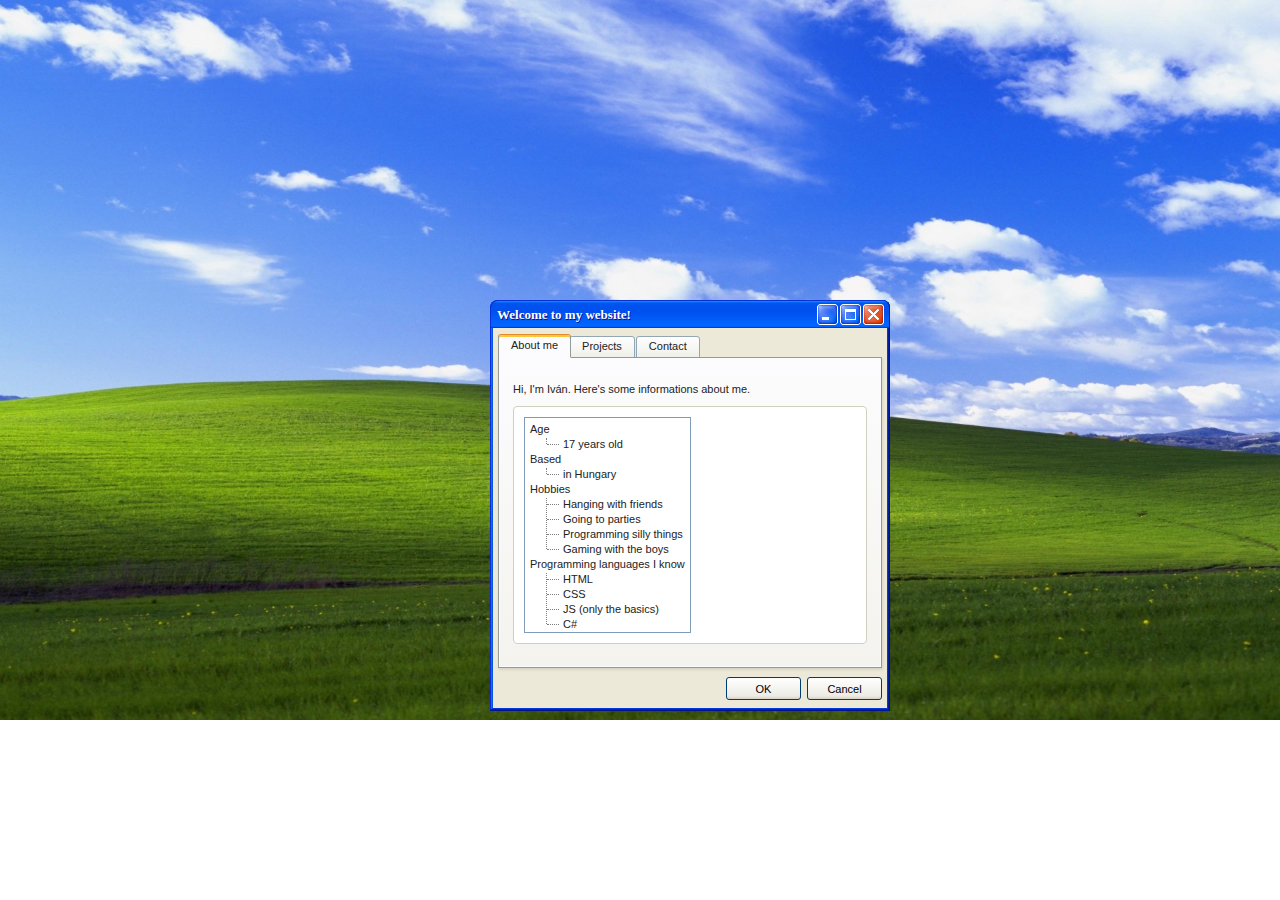
==== index.html @ 5a143de5 "Add files via upload" ====
<!DOCTYPE html>
<html lang="hu">
    <head>
        <title>Welcome to my website! | fraterivan.tk</title>
        <meta charset="utf-8">
        <meta name="viewport" content="width=device-width, initial-scale=1">
        <link rel="icon" href="data:image/svg+xml,<svg xmlns=%22http://www.w3.org/2000/svg%22 viewBox=%220 0 100 100%22><text y=%22.9em%22 font-size=%2290%22>🌐</text></svg>">
        <link rel="stylesheet" href="/CSS/styles.css">
        <link rel="stylesheet" href="/CSS/XP.css">
    </head>

    <body>
        <div id="center">
          <div class="window" style="width: 400px">
            <div class="title-bar">
              <div class="title-bar-text">Welcome to my website!</div>
              <div class="title-bar-controls">
                <button aria-label="Minimize" onclick="notWorking()"></button>
                <button aria-label="Maximize" onclick="notWorking()"></button>
                <button aria-label="Close" onclick="notWorking()"></button>
              </div>
            </div>
            <div class="window-body">
              <menu role="tablist">
                <button aria-selected="true"  aria-controls="about">About me</button>
                <button aria-controls="projects">Projects</button>
                <button aria-controls="contact">Contact</button>
              </menu>
              <article role="tabpanel" id="about">
                  <p>Hi, I'm Iván. Here's some informations about me.</p>
                  <fieldset>
                    <div class="field-row">
                        <ul class="tree-view">
                            <li>
                                Age
                                <ul>
                                    <li>17 years old</li>
                                </ul>
                            </li>
                            <li>
                              Based
                              <ul>
                                  <li>in Hungary</li>
                              </ul>
                          </li>
                            <li>
                                Hobbies
                                <ul>
                                    <li>Hanging with friends</li>
                                    <li>Going to parties</li>
                                    <li>Programming silly things</li>
                                    <li>Gaming with the boys</li>
                                </ul>
                            </li>
                            <li>
                                Programming languages I know
                                <ul>
                                    <li>HTML</li>
                                    <li>CSS</li>
                                    <li>JS (only the basics)</li>
                                    <li>C#</li>
                                </ul>
                            </li>
                            
                    </div>
                  </fieldset>
                </article>
          
              <article role="tabpanel" hidden id="projects">
                <p>Error 404: Projects not found!</p>
                <p>As of right now, I don't have any projects so contact me if you are interested in working with me! You can find my socials at the 'Contact' tab.</p>
              </article>
          
              <article role="tabpanel" hidden id="contact">
                <p>My contacts.</p>
                <fieldset>
                  <div class="field-row">
                      <ul class="tree-view">
                          <li>
                              E-mail
                              <ul>
                                  <li>fraterivan03@gmail.com</li>
                              </ul>
                          </li>
                          <li>
                              Twitter
                              <ul>
                                  <li>@fraterivan</li>
                              </ul>
                          </li>
                          <li>
                            GitHub
                            <ul>
                                <li>@fraterivan</li>
                            </ul>
                        </li>
                          <li>
                            Discord
                            <ul>
                                <li>Iván#4880</li>
                            </ul>
                        </li>
                          
                  </div>
                </fieldset>
              </article>
              
              <section class="field-row" style="justify-content: flex-end">
                <button onclick="notWorking()">OK</button>
                <button onclick="notWorking()">Cancel</button>
              </section>
            </div>
          </div>
        </div>

        <script src="JS/script.js"></script>
    </body>
</html>
---- CSS/styles.css ----
body {
    background-image: url("/assets/background.jpg"); 
    background-repeat: no-repeat;
    background-size: cover;
  }

#center {
    width: 300px;
    height: 300px;
    position: absolute;
    left: 50%;
    top: 50%;
    transform: translate(-50%, -50%);
    
}
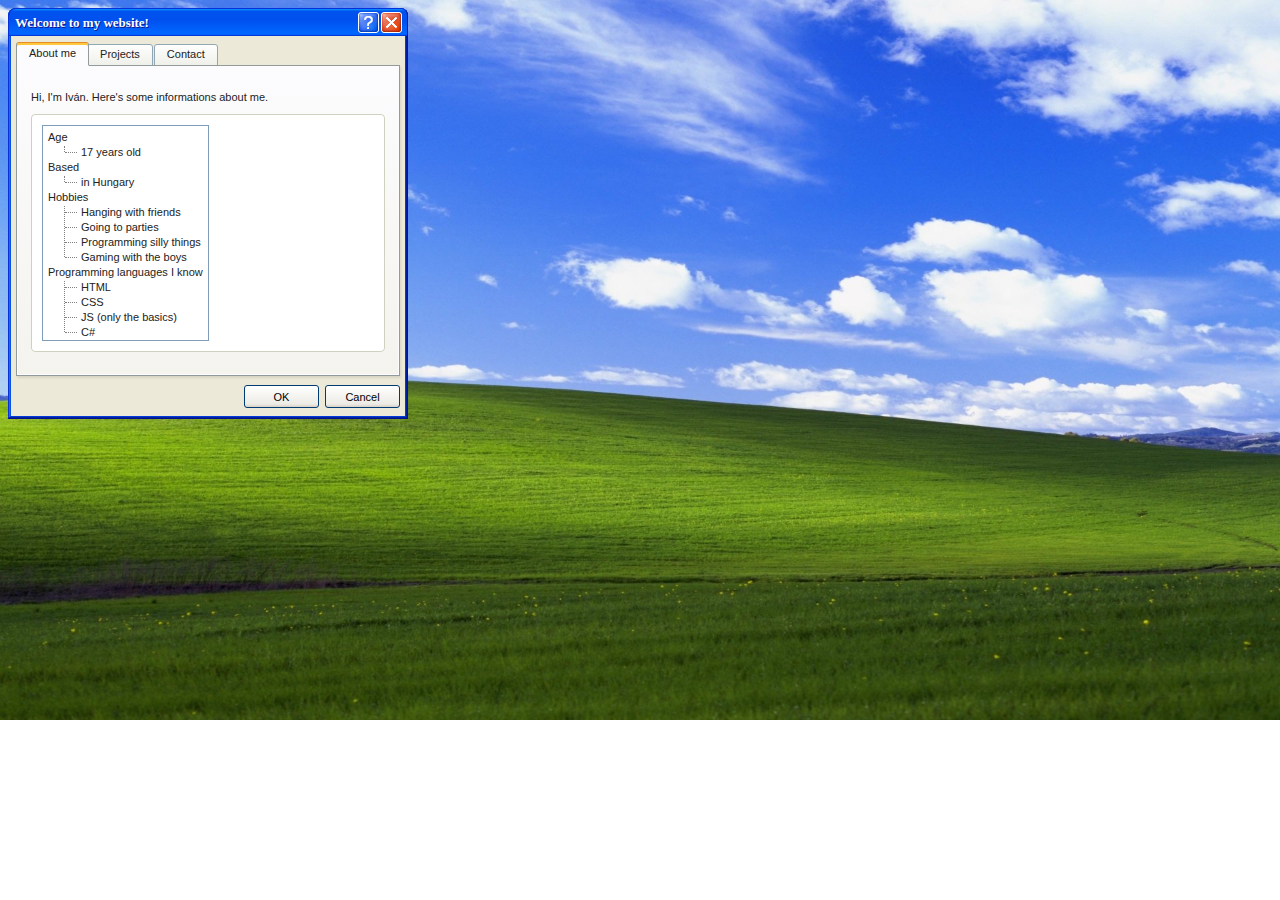
==== commit 536a4fc8: "Add files via upload" ====
--- a/index.html
+++ b/index.html
@@ -10,13 +10,12 @@
     </head>
 
     <body>
-        <div id="center">
+        <div id="dragDiv">
           <div class="window" style="width: 400px">
             <div class="title-bar">
               <div class="title-bar-text">Welcome to my website!</div>
               <div class="title-bar-controls">
-                <button aria-label="Minimize" onclick="notWorking()"></button>
-                <button aria-label="Maximize" onclick="notWorking()"></button>
+                <button aria-label="Help" onclick="help()"></button>
                 <button aria-label="Close" onclick="notWorking()"></button>
               </div>
             </div>
@@ -34,7 +33,7 @@
                             <li>
                                 Age
                                 <ul>
-                                    <li>17 years old</li>
+                                    <li><span id="calculatedAge">17</span> years old</li>
                                 </ul>
                             </li>
                             <li>
@@ -112,7 +111,8 @@
             </div>
           </div>
         </div>
+    </body>
 
-        <script src="JS/script.js"></script>
-    </body>
+    <script src="JS/script.js"></script>
+
 </html>--- a/CSS/styles.css
+++ b/CSS/styles.css
@@ -1,15 +1,13 @@
 body {
-    background-image: url("/assets/background.jpg"); 
-    background-repeat: no-repeat;
-    background-size: cover;
-  }
+  background-image: url("/assets/background.jpg"); 
+  background-repeat: no-repeat;
+  background-size: cover;
+}
 
-#center {
-    width: 300px;
-    height: 300px;
-    position: absolute;
-    left: 50%;
-    top: 50%;
-    transform: translate(-50%, -50%);
-    
+#dragDiv {
+  position: absolute;
+}
+
+.title-bar {
+  cursor: move;
 }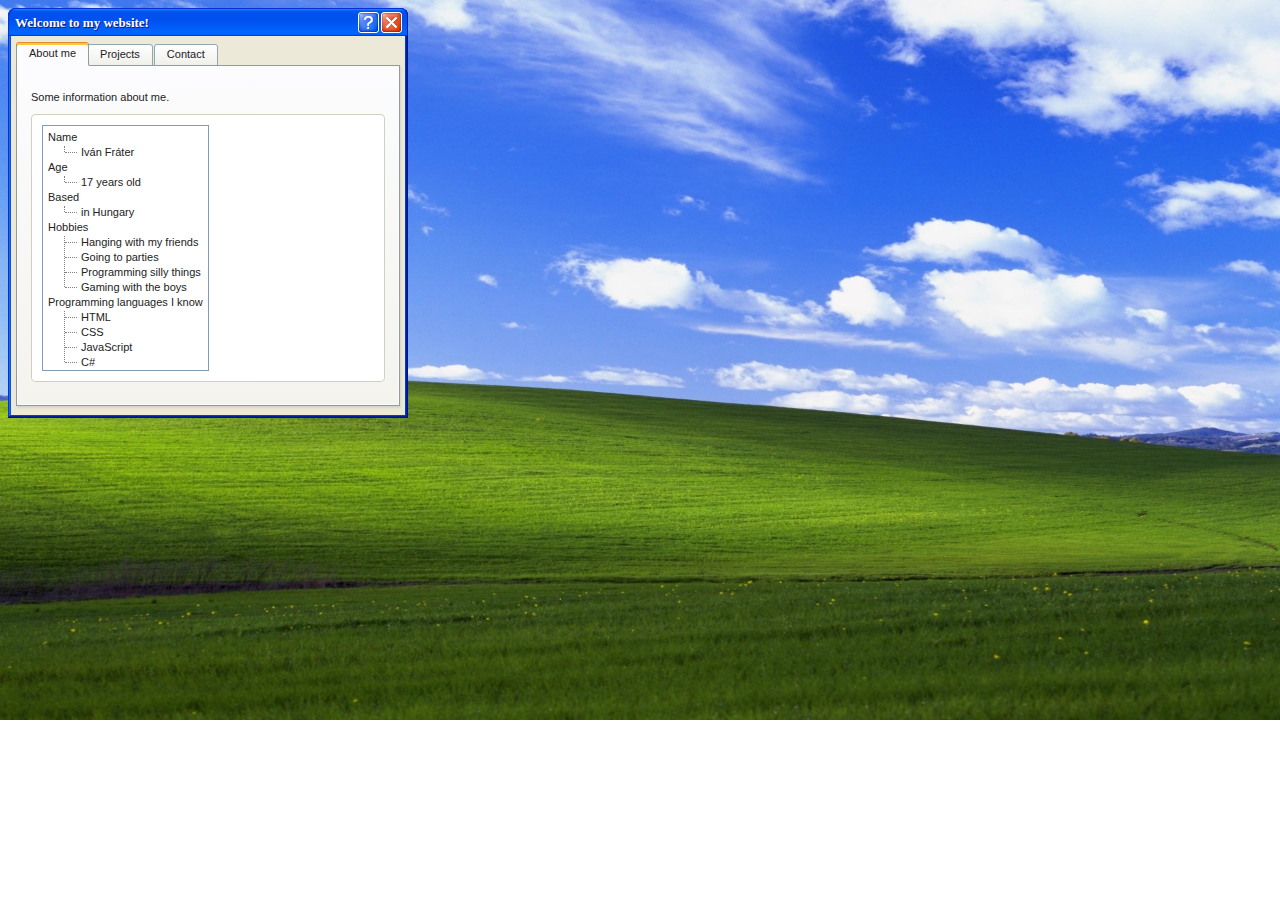
==== commit b585e097: "Add files via upload" ====
--- a/index.html
+++ b/index.html
@@ -15,8 +15,8 @@
             <div class="title-bar">
               <div class="title-bar-text">Welcome to my website!</div>
               <div class="title-bar-controls">
-                <button aria-label="Help" onclick="help()"></button>
-                <button aria-label="Close" onclick="notWorking()"></button>
+                <button aria-label="Help" onclick="help()" id="helpButton"></button>
+                <button aria-label="Close" onclick="xButtonIndex()"></button>
               </div>
             </div>
             <div class="window-body">
@@ -26,14 +26,20 @@
                 <button aria-controls="contact">Contact</button>
               </menu>
               <article role="tabpanel" id="about">
-                  <p>Hi, I'm Iván. Here's some informations about me.</p>
+                  <p>Some information about me.</p>
                   <fieldset>
                     <div class="field-row">
                         <ul class="tree-view">
                             <li>
+                                Name
+                                  <ul>
+                                <li>Iván Fráter</li>
+                              </ul>
+                            </li>
+                            <li>
                                 Age
                                 <ul>
-                                    <li><span id="calculatedAge">17</span> years old</li>
+                                    <li>17 years old</li>
                                 </ul>
                             </li>
                             <li>
@@ -45,7 +51,7 @@
                             <li>
                                 Hobbies
                                 <ul>
-                                    <li>Hanging with friends</li>
+                                    <li>Hanging with my friends</li>
                                     <li>Going to parties</li>
                                     <li>Programming silly things</li>
                                     <li>Gaming with the boys</li>
@@ -54,10 +60,10 @@
                             <li>
                                 Programming languages I know
                                 <ul>
-                                    <li>HTML</li>
-                                    <li>CSS</li>
-                                    <li>JS (only the basics)</li>
-                                    <li>C#</li>
+                                  <li>HTML</li>
+                                  <li>CSS</li>
+                                  <li>JavaScript</li>
+                                  <li>C#</li>
                                 </ul>
                             </li>
                             
@@ -99,15 +105,9 @@
                                 <li>Iván#4880</li>
                             </ul>
                         </li>
-                          
                   </div>
                 </fieldset>
               </article>
-              
-              <section class="field-row" style="justify-content: flex-end">
-                <button onclick="notWorking()">OK</button>
-                <button onclick="notWorking()">Cancel</button>
-              </section>
             </div>
           </div>
         </div>
--- a/CSS/styles.css
+++ b/CSS/styles.css
@@ -2,6 +2,14 @@
   background-image: url("/assets/background.jpg"); 
   background-repeat: no-repeat;
   background-size: cover;
+}
+
+#helpButton {
+  cursor: url('/assets/help_m.png'), auto;
+}
+
+html, body, button {
+  cursor: url('/assets/arrow_m.png'), auto;
 }
 
 #dragDiv {
@@ -9,5 +17,5 @@
 }
 
 .title-bar {
-  cursor: move;
+  cursor: url('/assets/move_m.png'), auto;
 }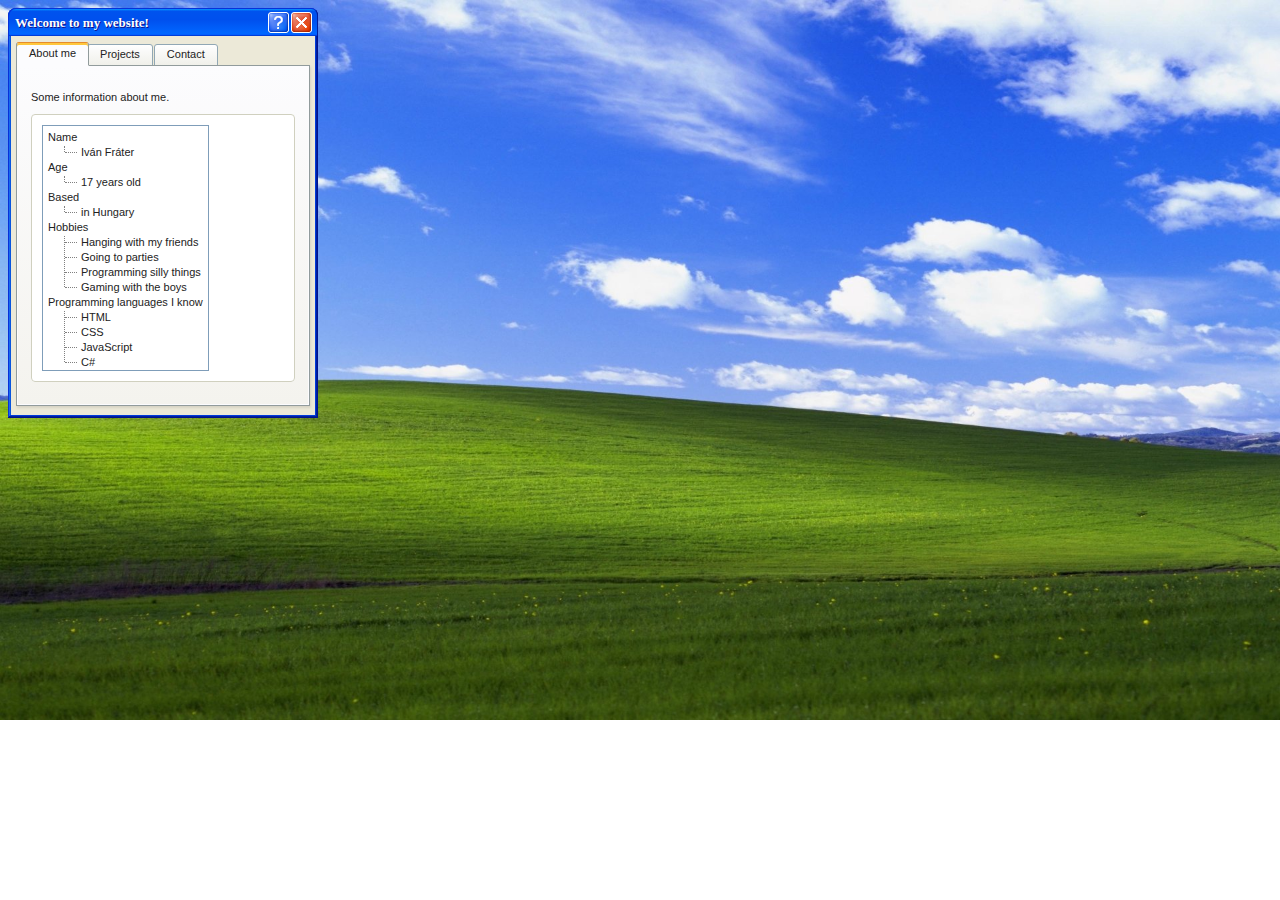
==== commit 7466f50b: "Add files via upload" ====
--- a/index.html
+++ b/index.html
@@ -11,12 +11,12 @@
 
     <body>
         <div id="dragDiv">
-          <div class="window" style="width: 400px">
+          <div class="window" style="width: 310px;">
             <div class="title-bar">
               <div class="title-bar-text">Welcome to my website!</div>
               <div class="title-bar-controls">
                 <button aria-label="Help" onclick="help()" id="helpButton"></button>
-                <button aria-label="Close" onclick="xButtonIndex()"></button>
+                <button aria-label="Close"></button>
               </div>
             </div>
             <div class="window-body">
--- a/CSS/styles.css
+++ b/CSS/styles.css
@@ -1,9 +1,14 @@
-body {
-  background-image: url("/assets/background.jpg"); 
-  background-repeat: no-repeat;
-  background-size: cover;
+@media screen and (min-width: 768px) {
+  body {
+    background-image: url("/assets/background.jpg"); 
+    background-repeat: no-repeat;
+    background-size: cover;
+  }
+
+  .window {
+    width: 400px;
+  }
 }
-
 #helpButton {
   cursor: url('/assets/help_m.png'), auto;
 }
@@ -18,4 +23,4 @@
 
 .title-bar {
   cursor: url('/assets/move_m.png'), auto;
-}+}
